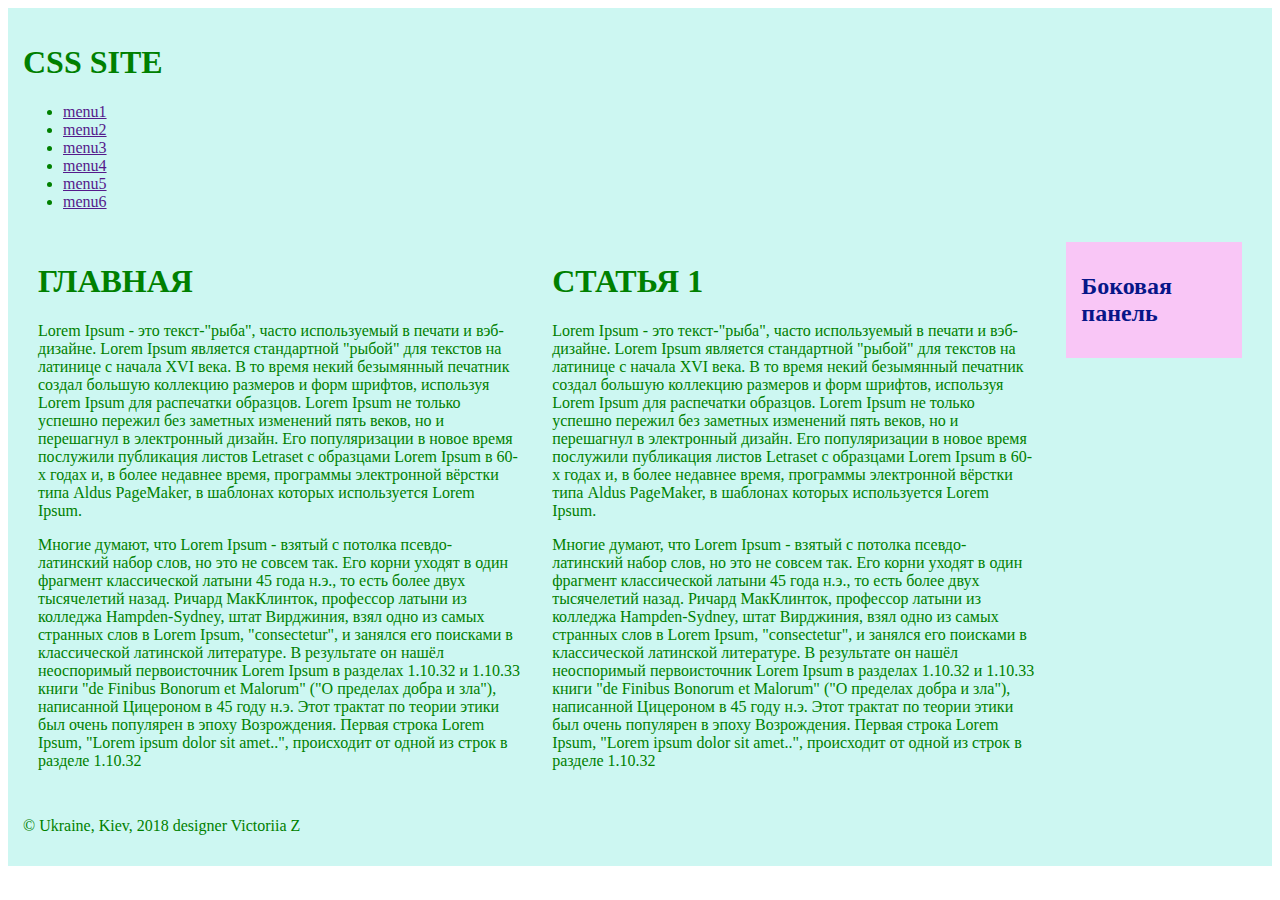
==== index.html @ 076615f6 "lesson 4" ====
<!DOCTYPE html>
<html lang="en">
<head>
	<meta charset="UTF-8">
	<meta name="description" content="здесь идет описание о чем страница. для каждой страницы разное">
	<meta name="keywords" content="здесь идую ключевые слова через запятую">
	<meta name="viewport" content="width=device-width, user-scalable=no, initial-scale=1.0, maximum-scale=1.0, minimum-scale=1.0">
	<title>Document</title>

	<link rel="stylesheet" href="css/style.css">
	

</head>
<body>
	<header>
		<!-- h1>a -->
		<h1><a href="index.html"></a>CSS SITE</h1>
		
		<!-- ul.g_menu>li*6>a{menu$} -->
		<ul class="g_menu">
			<li><a href="">menu1</a></li>
			<li><a href="">menu2</a></li>
			<li><a href="">menu3</a></li>
			<li><a href="">menu4</a></li>
			<li><a href="">menu5</a></li>
			<li><a href="">menu6</a></li>
		</ul>
		
		<main>
			<!-- article.col-5.col-m-5 -->

			<article class="col-5 col-m-5">
				<h1>ГЛАВНАЯ</h1>
			<p>
				Lorem Ipsum - это текст-"рыба", часто используемый в печати и вэб-дизайне. Lorem Ipsum является стандартной "рыбой" для текстов на латинице с начала XVI века. В то время некий безымянный печатник создал большую коллекцию размеров и форм шрифтов, используя Lorem Ipsum для распечатки образцов. Lorem Ipsum не только успешно пережил без заметных изменений пять веков, но и перешагнул в электронный дизайн. Его популяризации в новое время послужили публикация листов Letraset с образцами Lorem Ipsum в 60-х годах и, в более недавнее время, программы электронной вёрстки типа Aldus PageMaker, в шаблонах которых используется Lorem Ipsum.
				
			</p>
			<p>
				Многие думают, что Lorem Ipsum - взятый с потолка псевдо-латинский набор слов, но это не совсем так. Его корни уходят в один фрагмент классической латыни 45 года н.э., то есть более двух тысячелетий назад. Ричард МакКлинток, профессор латыни из колледжа Hampden-Sydney, штат Вирджиния, взял одно из самых странных слов в Lorem Ipsum, "consectetur", и занялся его поисками в классической латинской литературе. В результате он нашёл неоспоримый первоисточник Lorem Ipsum в разделах 1.10.32 и 1.10.33 книги "de Finibus Bonorum et Malorum" ("О пределах добра и зла"), написанной Цицероном в 45 году н.э. Этот трактат по теории этики был очень популярен в эпоху Возрождения. Первая строка Lorem Ipsum, "Lorem ipsum dolor sit amet..", происходит от одной из строк в разделе 1.10.32
				

			</p>	


			</article>
			

			<article class="col-5 col-m-5">
				<h1>СТАТЬЯ 1</h1>
			<p>
				Lorem Ipsum - это текст-"рыба", часто используемый в печати и вэб-дизайне. Lorem Ipsum является стандартной "рыбой" для текстов на латинице с начала XVI века. В то время некий безымянный печатник создал большую коллекцию размеров и форм шрифтов, используя Lorem Ipsum для распечатки образцов. Lorem Ipsum не только успешно пережил без заметных изменений пять веков, но и перешагнул в электронный дизайн. Его популяризации в новое время послужили публикация листов Letraset с образцами Lorem Ipsum в 60-х годах и, в более недавнее время, программы электронной вёрстки типа Aldus PageMaker, в шаблонах которых используется Lorem Ipsum.
				
			</p>
			<p>
				Многие думают, что Lorem Ipsum - взятый с потолка псевдо-латинский набор слов, но это не совсем так. Его корни уходят в один фрагмент классической латыни 45 года н.э., то есть более двух тысячелетий назад. Ричард МакКлинток, профессор латыни из колледжа Hampden-Sydney, штат Вирджиния, взял одно из самых странных слов в Lorem Ipsum, "consectetur", и занялся его поисками в классической латинской литературе. В результате он нашёл неоспоримый первоисточник Lorem Ipsum в разделах 1.10.32 и 1.10.33 книги "de Finibus Bonorum et Malorum" ("О пределах добра и зла"), написанной Цицероном в 45 году н.э. Этот трактат по теории этики был очень популярен в эпоху Возрождения. Первая строка Lorem Ipsum, "Lorem ipsum dolor sit amet..", происходит от одной из строк в разделе 1.10.32
				

			</p>	


			</article>

			<!-- article.col-2.col-m-2    -->

			<article class="col-2 col-m-2">
				<aside>   <!-- боковая панель -->
					
					<h1>Боковая панель</h1>


				</aside>


			</article>



		</main>

		<footer>
			<p>
				&copy;  Ukraine, Kiev, 2018  designer Victoriia Z<!-- знак авторского права -->



			</p>


		</footer>



	</header>





	
</body>
</html>
---- css/style.css ----
*{
	box-sizing: border-box;  /*одинаковая ширина для всех боксов*/

}

main::after{ /*псевдо класс, который позволяет добавить в конец*/
	clear: both;
	display: block;
	content: "";

	
}

[class*="col-"]{/*  вот так прописывается для всех классов,, имя которых начинается на col*/
	float: left;
	padding: 15px;


}
header{

	background-color: #CDF7F2;
	color: green;
	padding: 15px;

}

aside{
	background: #F9C6F6;
	color: #071688;
	padding: 15px;
	font-size: 12px;
}


[class*="col-"]{
	width: 100%;

}

@media(min-width: 600px){
	.col-m-1{
		width: 8.333333333333333%;
		 

	}
	.col-m-2{
		width: 16.66666666666667%;
		
	}
	.col-m-3{
		width: 25%;
		
	}
	.col-m-4{
		width: 33.33333333333333%;
		
	}
	.col-m-5{
		width: 41.66666666666667%;
		

	}
	.col-m-6{
		width: 50%;
		

	}
	.col-m-7{
		width: 58.33333333333333%;
		

	}
	.col-m-8{
		width: 66.66666666666666%;
		

	}
	.col-m-9{
		width: 75%;
		

	}
	.col-m-10{
		width: 83.33333333333333%;
		

	}
	.col-m-11{
		width: 91.66666666666666%;
		

	}
	.col-m-12{
		width: 100%;
		
	}

}

@media(min-width: 768px){
	.col-1{
		width: 8.333333333333333%;
		 

	}
	.col-2{
		width: 16.66666666666667%;
		
	}
	.col-3{
		width: 25%;
		
	}
	.col-4{
		width: 33.33333333333333%;
		
	}
	.col-5{
		width: 41.66666666666667%;
		

	}
	.col-6{
		width: 50%;
		

	}
	.col-7{
		width: 58.33333333333333%;
		

	}
	.col-8{
		width: 66.66666666666666%;
		

	}
	.col-9{
		width: 75%;
		

	}
	.col-10{
		width: 83.33333333333333%;
		

	}
	.col-11{
		width: 91.66666666666666%;
		

	}
	.col-12{
		width: 100%;
		
	}

}
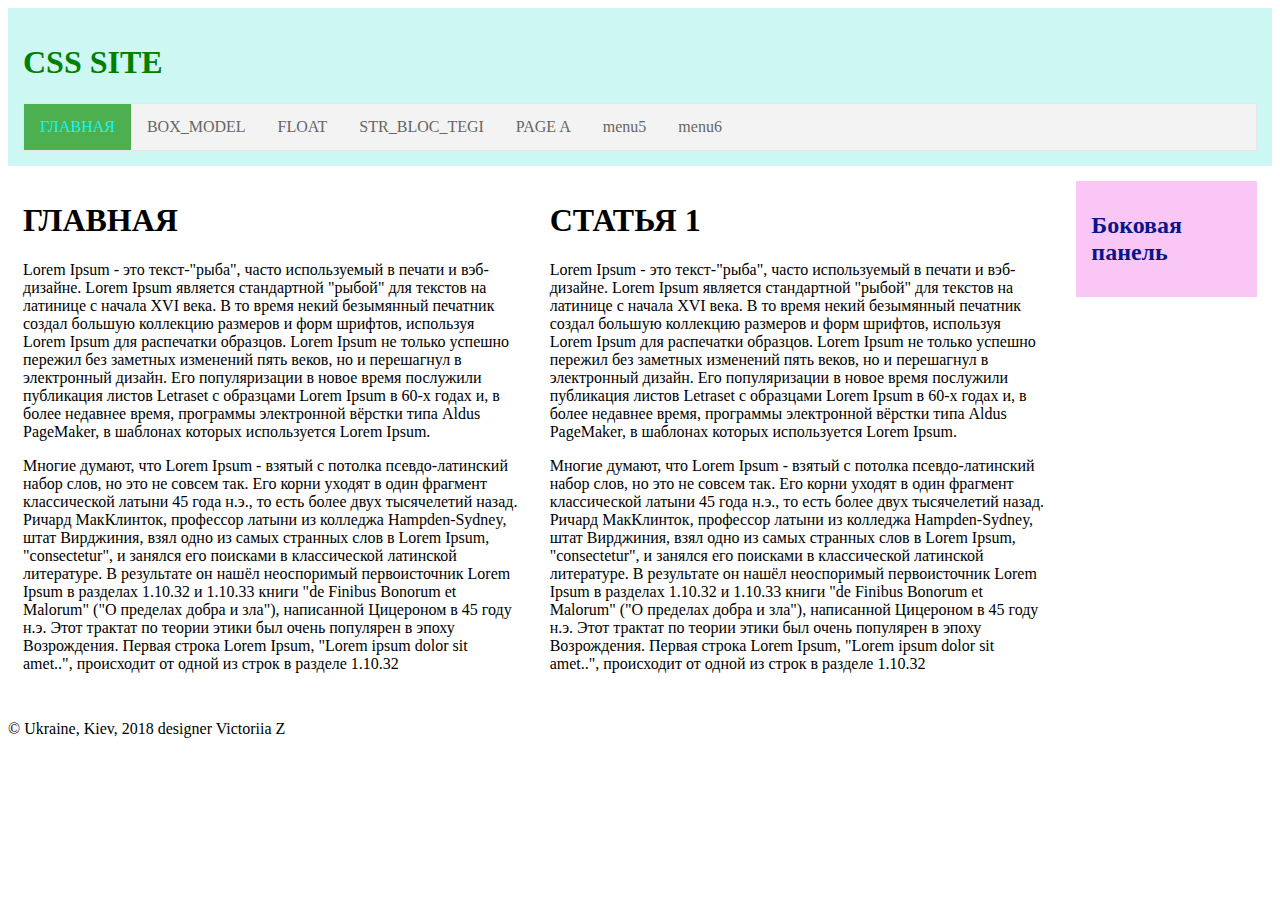
==== commit 64100898: "with menu Active Current" ====
--- a/index.html
+++ b/index.html
@@ -13,18 +13,29 @@
 </head>
 <body>
 	<header>
+
+
+<!-- <ul>
+  <li><a class="active" href="#home">Home</a></li>
+  <li><a href="#news">News</a></li>
+  <li><a href="#contact">Contact</a></li>
+  <li><a href="#about">About</a></li>
+</ul> -->
+
 		<!-- h1>a -->
 		<h1><a href="index.html"></a>CSS SITE</h1>
 		
 		<!-- ul.g_menu>li*6>a{menu$} -->
 		<ul class="g_menu">
-			<li><a href="">menu1</a></li>
-			<li><a href="">menu2</a></li>
-			<li><a href="">menu3</a></li>
-			<li><a href="">menu4</a></li>
+			<li><a class="active" href="index.html">ГЛАВНАЯ</a></li>
+			<li><a  href="box_model_css.html">BOX_MODEL</a></li>
+			<li><a href="float.html">FLOAT</a></li>
+			<li><a href="strochnie_blochnie_tegi.html">STR_BLOC_TEGI</a></li>
+			<li><a href="a/a.html">PAGE A</a></li>
 			<li><a href="">menu5</a></li>
 			<li><a href="">menu6</a></li>
 		</ul>
+	</header>
 		
 		<main>
 			<!-- article.col-5.col-m-5 -->
@@ -90,7 +101,7 @@
 
 
 
-	</header>
+	
 
 
 
--- a/css/style.css
+++ b/css/style.css
@@ -8,10 +8,45 @@
 	display: block;
 	content: "";
 
-	
+
 }
 
-[class*="col-"]{/*  вот так прописывается для всех классов,, имя которых начинается на col*/
+/*navigation*/
+ul {
+    list-style-type: none;
+    margin: 0;
+    padding: 0;
+    overflow: hidden;
+    border: 1px solid #e7e7e7;
+    background-color: #f3f3f3;
+}
+
+li {
+    float: left;
+}
+
+li a {
+    display: block;
+    color: #666;
+    text-align: center;
+    padding: 14px 16px;
+    text-decoration: none;
+}
+
+li a:hover:not(.active) {
+    background-color: #C6C8CA;
+}
+
+li a.active {
+    color: #19F6EE;
+    background-color: #4CAF50;
+
+}
+
+/*end navigation
+*/
+
+[class*="col-"]{/*  вот так прописывается для всех классов, имя которых начинается на col*/
 	float: left;
 	padding: 15px;
 
